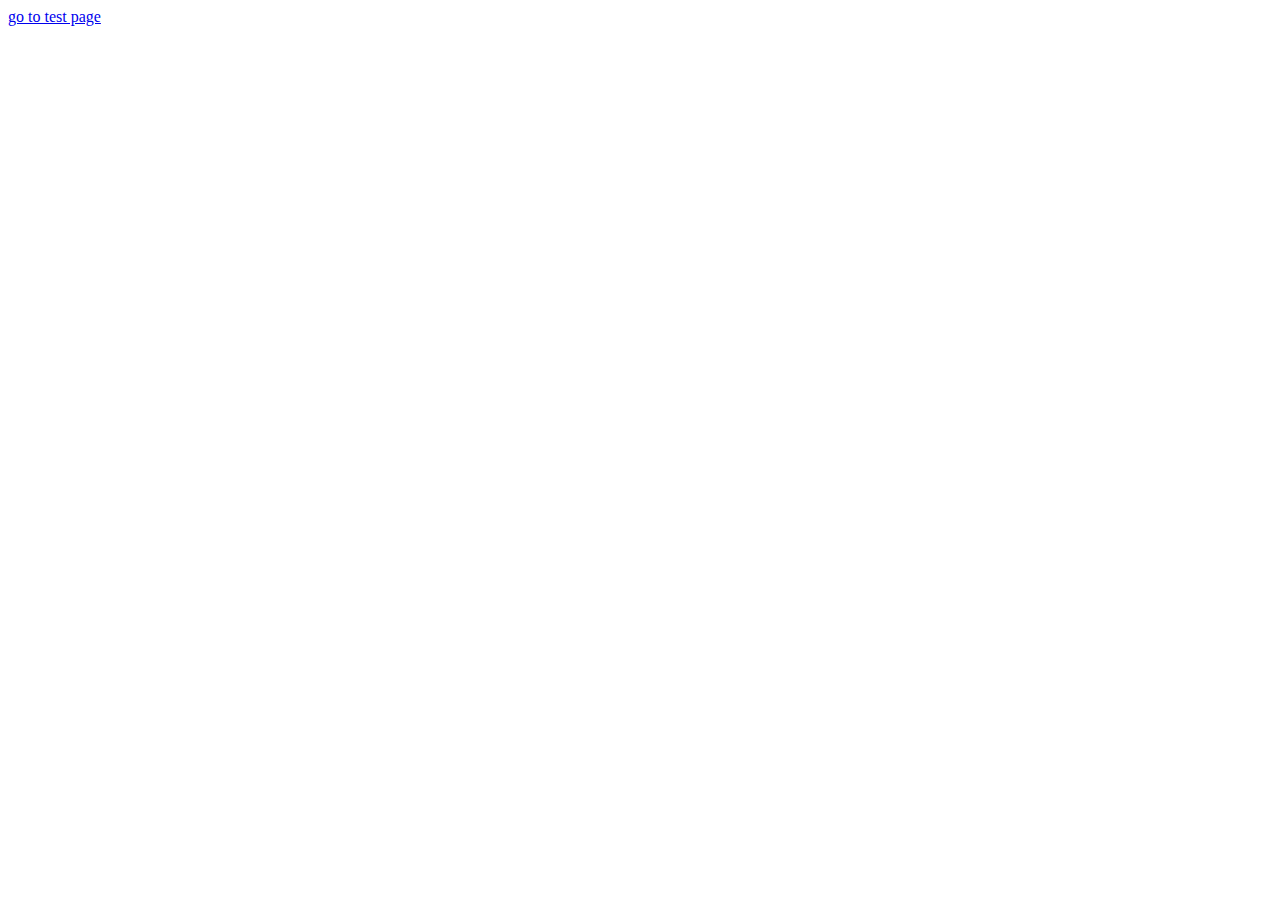
==== index.html @ 38eb2102 "changed file name" ====
<!DOCTYPE html>
<html>
<head>
	<meta charset="utf-8">
	<meta name="viewport" content="width=device-width, initial-scale=1">
	<title>Home page</title>
</head>
<body>
	<a href = "./student/templates/testPage.php">go to test page</a>
</body>
</html>
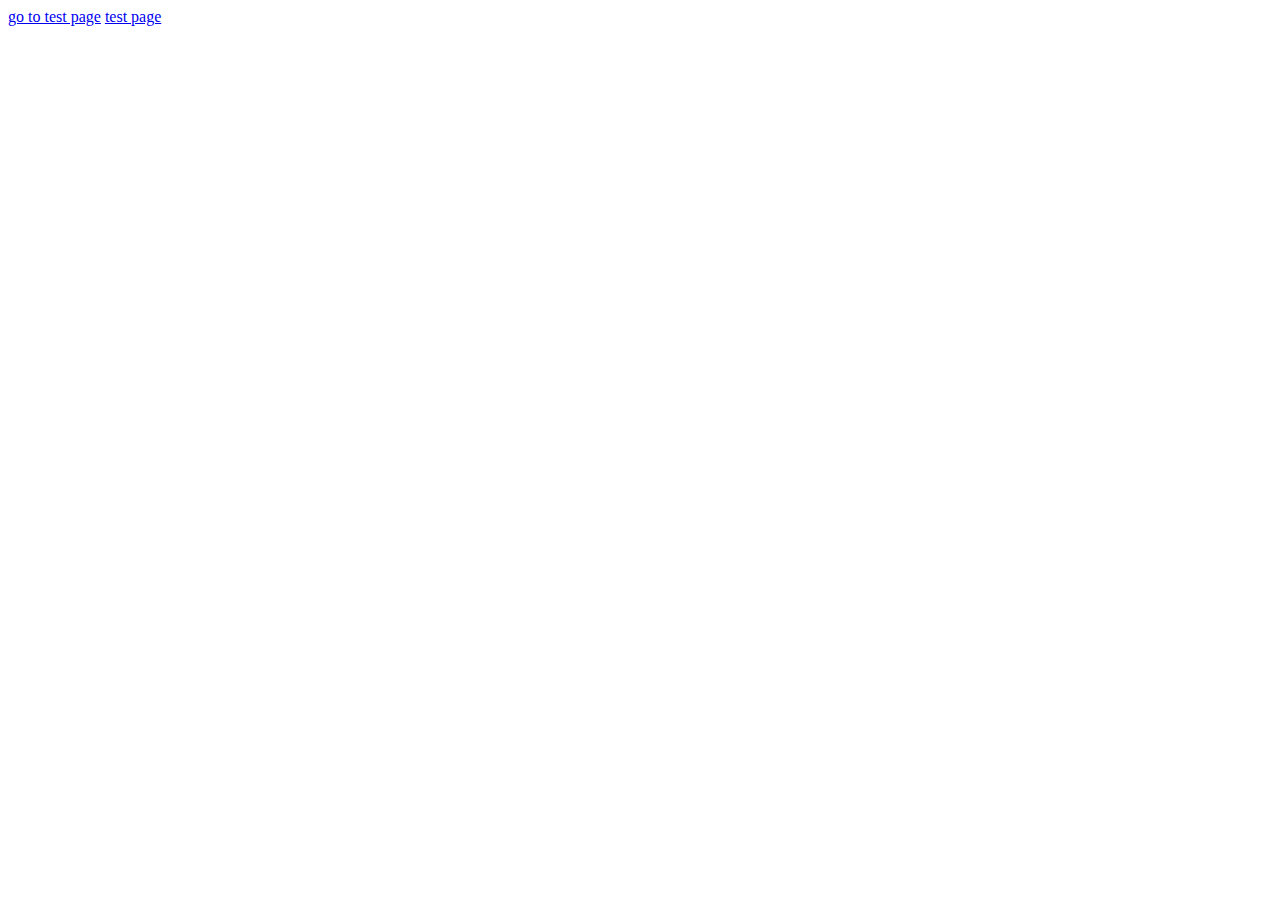
==== commit 2b28409f: "Added responsiveness for smaller device : Kundan" ====
--- a/index.html
+++ b/index.html
@@ -7,5 +7,6 @@
 </head>
 <body>
 	<a href = "./student/templates/testPage.php">go to test page</a>
+	<a href = "./others/include/star.php">test page</a>
 </body>
 </html>